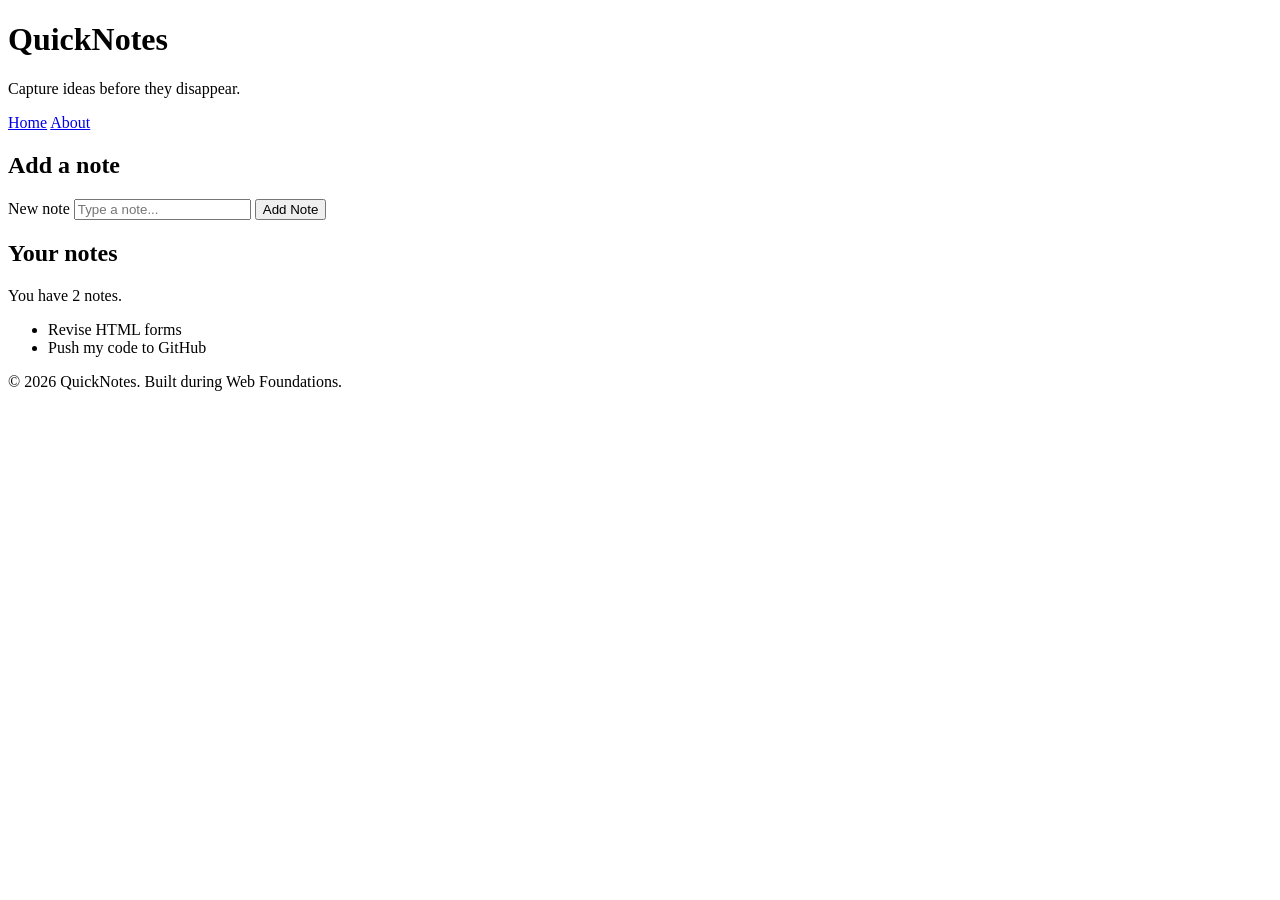
==== index.html @ d3136502 "Add files via upload" ====
<!DOCTYPE html>
<html lang="en">
  <head>
    <meta charset="UTF-8" />
    <meta name="viewport" content="width=device-width, initial-scale=1.0" />
    <title>QuickNotes</title>
  </head>
  <body>
    <header>
      <h1>QuickNotes</h1>
      <p>Capture ideas before they disappear.</p>
      <nav>
        <a href="index.html">Home</a>
        <a href="about.html">About</a>
      </nav>
    </header>
 
    <main>
      <section>
        <h2>Add a note</h2>
        <form id="note-form">
          <label for="note-input">New note</label>
          <input type="text" id="note-input" placeholder="Type a note..." />
          <button type="submit">Add Note</button>
        </form>
      </section>
 
      <section>
        <h2>Your notes</h2>
        <p id="note-count">You have 2 notes.</p>
        <ul id="notes-list">
          <li>Revise HTML forms</li>
          <li>Push my code to GitHub</li>
        </ul>
      </section>
    </main>
 
    <footer>
      <p>&copy; 2026 QuickNotes. Built during Web Foundations.</p>
    </footer>
  </body>
</html>
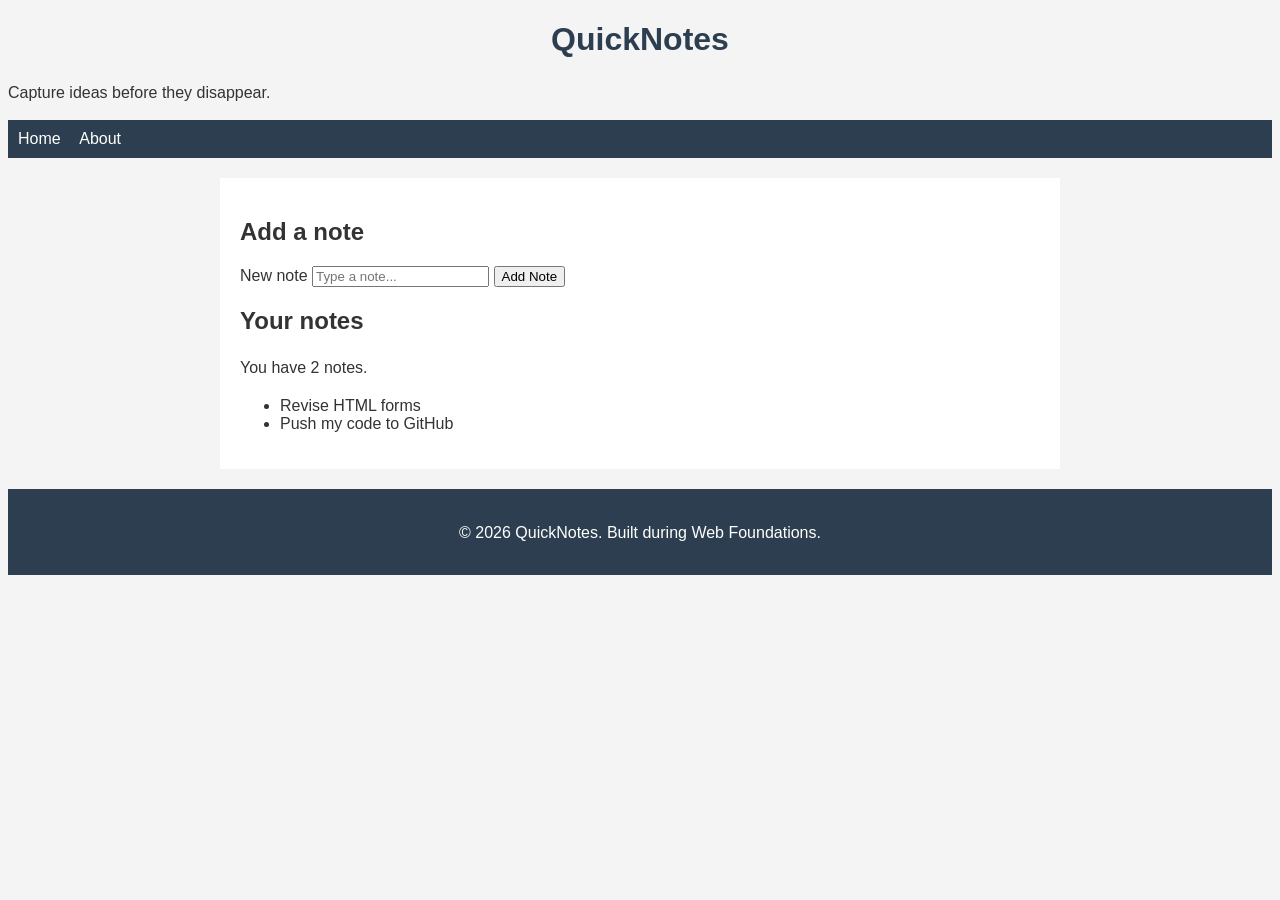
==== commit 0147b251: "Update index.html" ====
--- a/index.html
+++ b/index.html
@@ -1,6 +1,7 @@
 <!DOCTYPE html>
 <html lang="en">
   <head>
+    <link rel="stylesheet" href="style.css">
     <meta charset="UTF-8" />
     <meta name="viewport" content="width=device-width, initial-scale=1.0" />
     <title>QuickNotes</title>
--- a/style.css
+++ b/style.css
@@ -0,0 +1,48 @@
+body {
+    font-family: Arial, sans-serif;
+    background-color: #f4f4f4;
+    color: #333;
+}
+
+h1 {
+    color: #2c3e50;
+}
+
+p {
+    font-size: 16px;
+}
+nav {
+    background-color: #2c3e50;
+    padding: 10px;
+}
+
+nav a {
+    color: white;
+    text-decoration: none;
+    margin-right: 15px;
+}
+
+nav a:hover {
+    text-decoration: underline;
+}
+main {
+    max-width: 800px;
+    margin: 20px auto;
+    padding: 20px;
+    background-color: white;
+}
+
+h1 {
+    text-align: center;
+} 
+footer {
+    text-align: center;
+    padding: 15px;
+    margin-top: 20px;
+    background-color: #2c3e50;
+    color: white;
+}
+p {
+    line-height: 1.6;
+    margin-bottom: 15px;
+}
